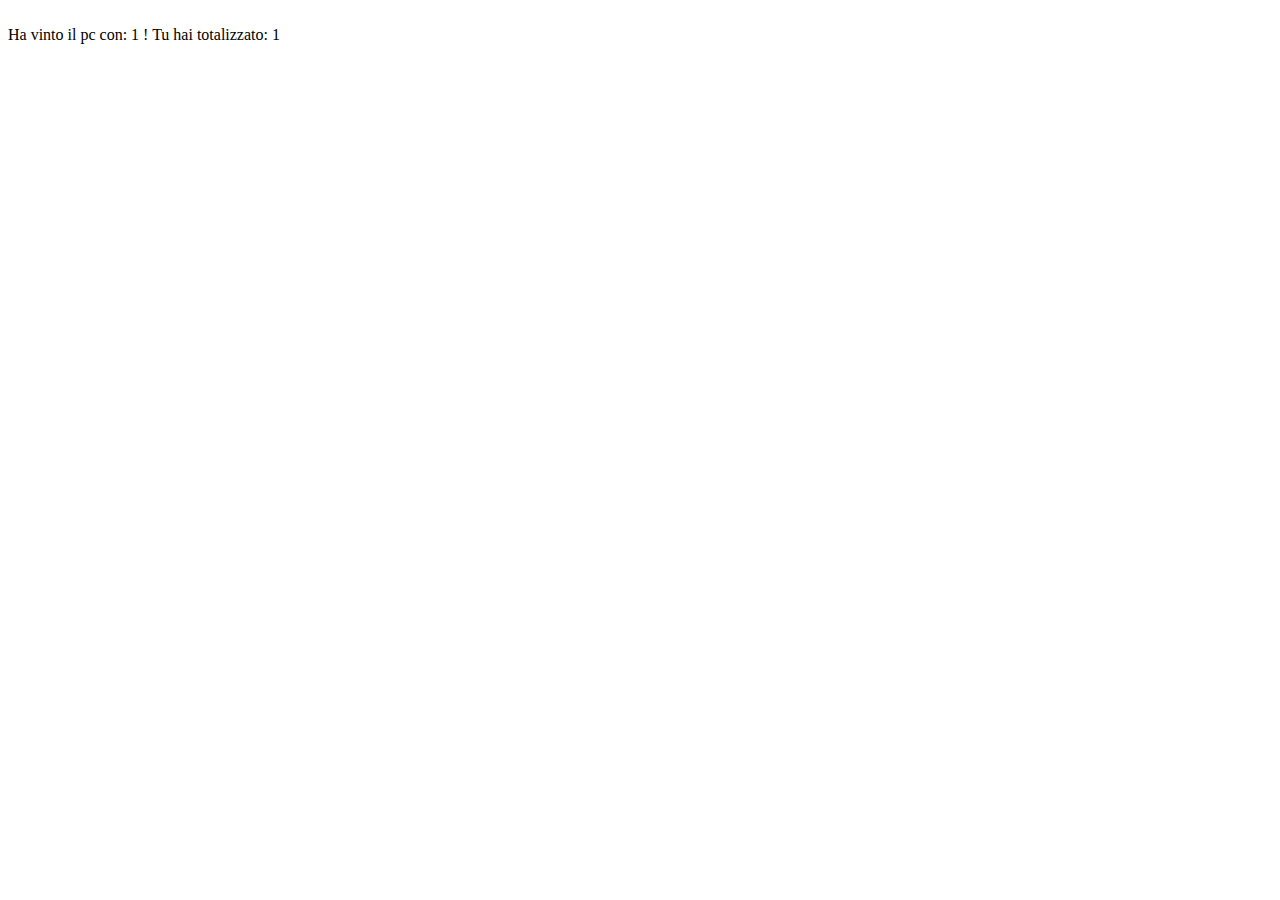
==== dadi.html @ 5bca4b50 "Creati index, css e js per ogni esercizio" ====
<!DOCTYPE html>
<html lang="en">
  <head>
    <meta charset="UTF-8" />
    <meta http-equiv="X-UA-Compatible" content="IE=edge" />
    <meta name="viewport" content="width=device-width, initial-scale=1.0" />
    <link rel="stylesheet" href="./css/style-dadi.css" />
    <link
      href="https://cdn.jsdelivr.net/npm/bootstrap@5.1.3/dist/css/bootstrap.min.css"
      rel="stylesheet"
      integrity="sha384-1BmE4kWBq78iYhFldvKuhfTAU6auU8tT94WrHftjDbrCEXSU1oBoqyl2QvZ6jIW3"
      crossorigin="anonymous"
    />

    <title>Dadi</title>
  </head>
  <body>
    <main>
      <div class="container"><div id="output"></div></div>
    </main>
    <script src="./script-dadi.js"></script>
  </body>
</html>
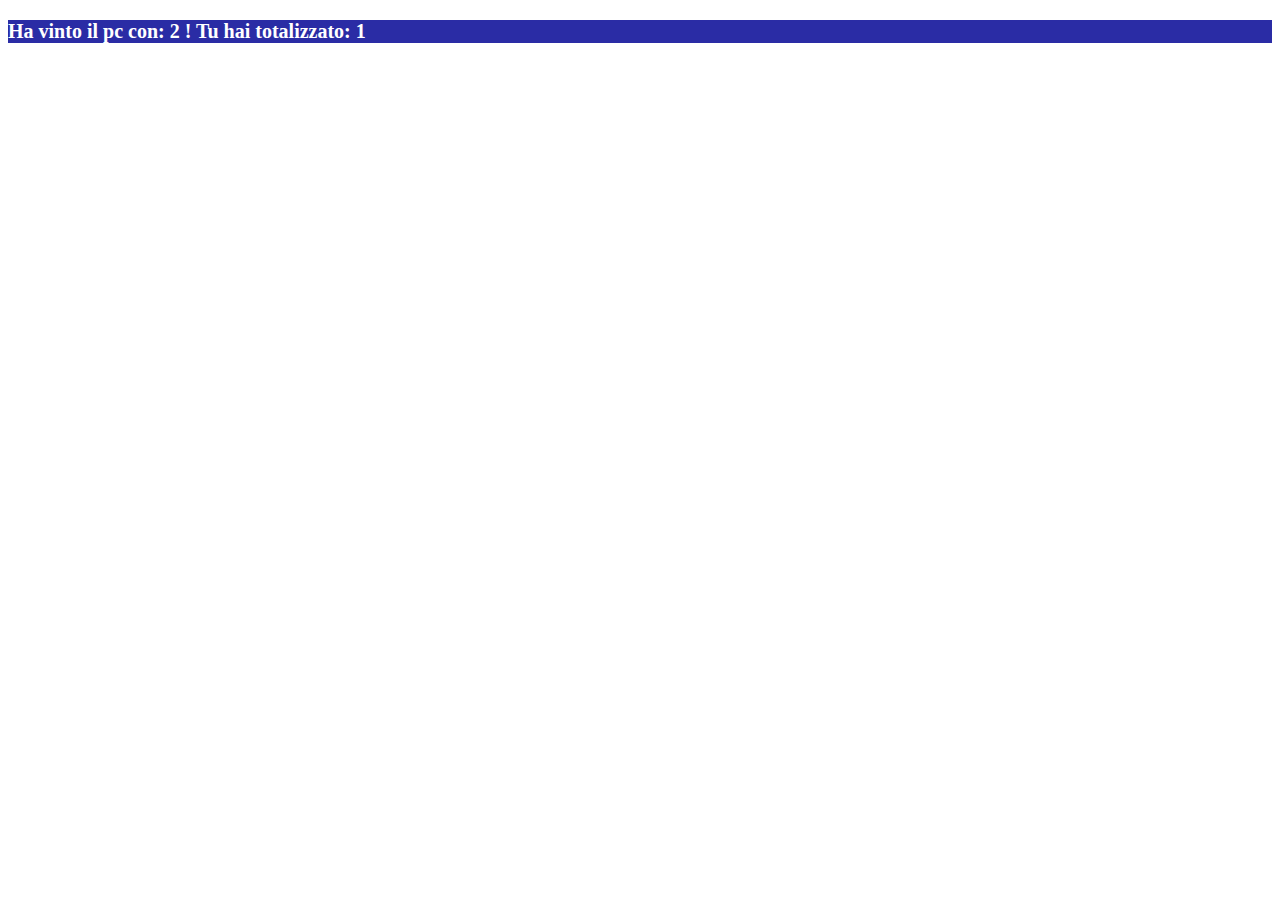
==== commit 9fd41d74: "Aggiunti stili" ====
--- a/dadi.html
+++ b/dadi.html
@@ -16,7 +16,11 @@
   </head>
   <body>
     <main>
-      <div class="container"><div id="output"></div></div>
+      <div class="container d-flex justify-content-center">
+        <div class="row d-flex justify-content-center align-items-center py-3">
+          <div class="col-12"><div id="output"></div></div>
+        </div>
+      </div>
     </main>
     <script src="./script-dadi.js"></script>
   </body>
--- a/css/style-dadi.css
+++ b/css/style-dadi.css
@@ -0,0 +1,9 @@
+main {
+  background-color: rgb(42, 44, 165);
+  color: white;
+}
+
+p {
+  font-weight: bold;
+  font-size: 20px;
+}
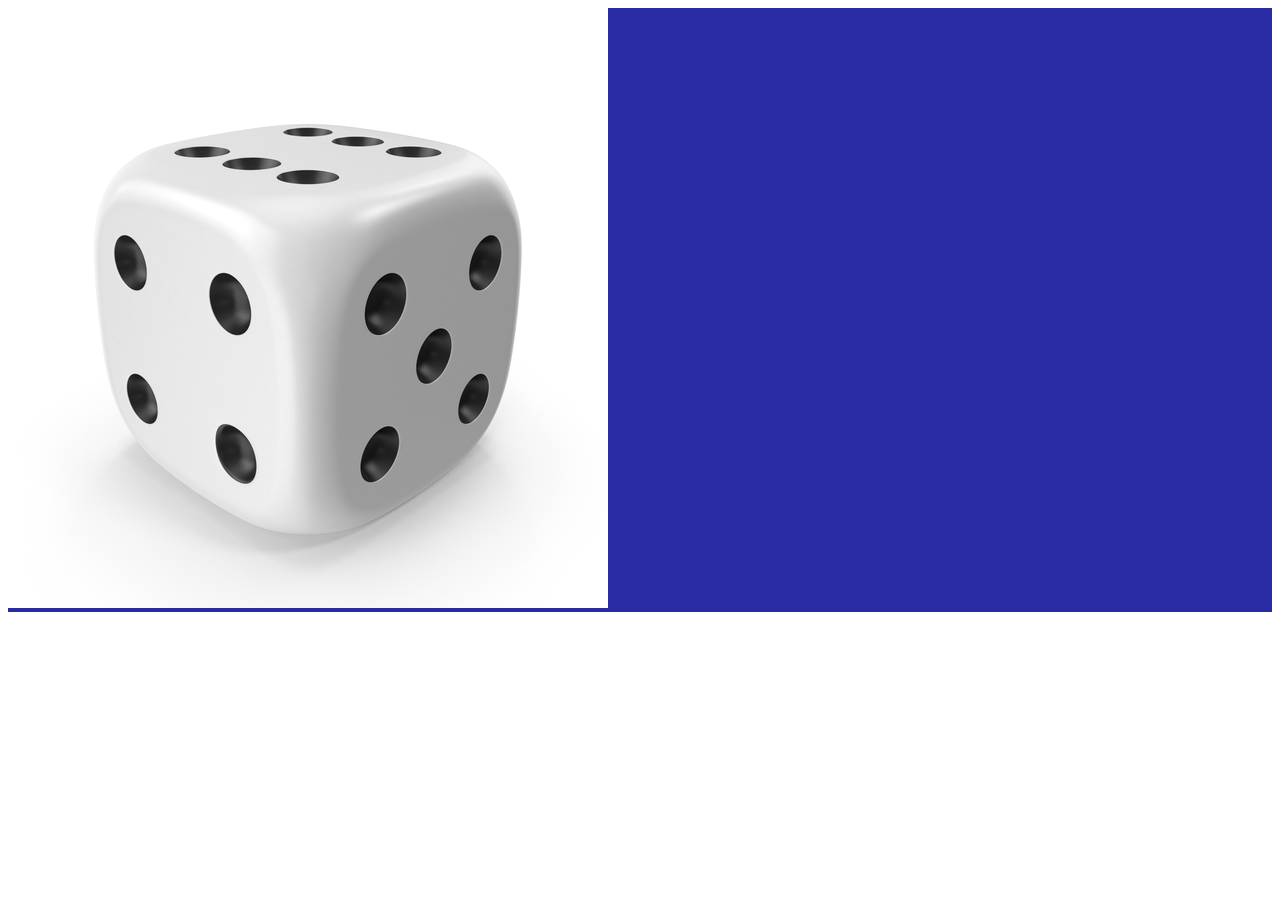
==== commit 84677e1a: "Aggiunta funzione on-click img dado" ====
--- a/dadi.html
+++ b/dadi.html
@@ -18,7 +18,14 @@
     <main>
       <div class="container d-flex justify-content-center">
         <div class="row d-flex justify-content-center align-items-center py-3">
-          <div class="col-12"><div id="output"></div></div>
+          <div
+            class="d-flex col-12 justify-content-center align-items-center py-3"
+          >
+            <div class="col-6">
+              <img src="./G03.jpg" alt="" id="dice" class="img-fluid py-4" />
+              <div id="output"></div>
+            </div>
+          </div>
         </div>
       </div>
     </main>
--- a/css/style-dadi.css
+++ b/css/style-dadi.css
@@ -7,3 +7,7 @@
   font-weight: bold;
   font-size: 20px;
 }
+
+#dice:hover {
+  cursor: pointer;
+}
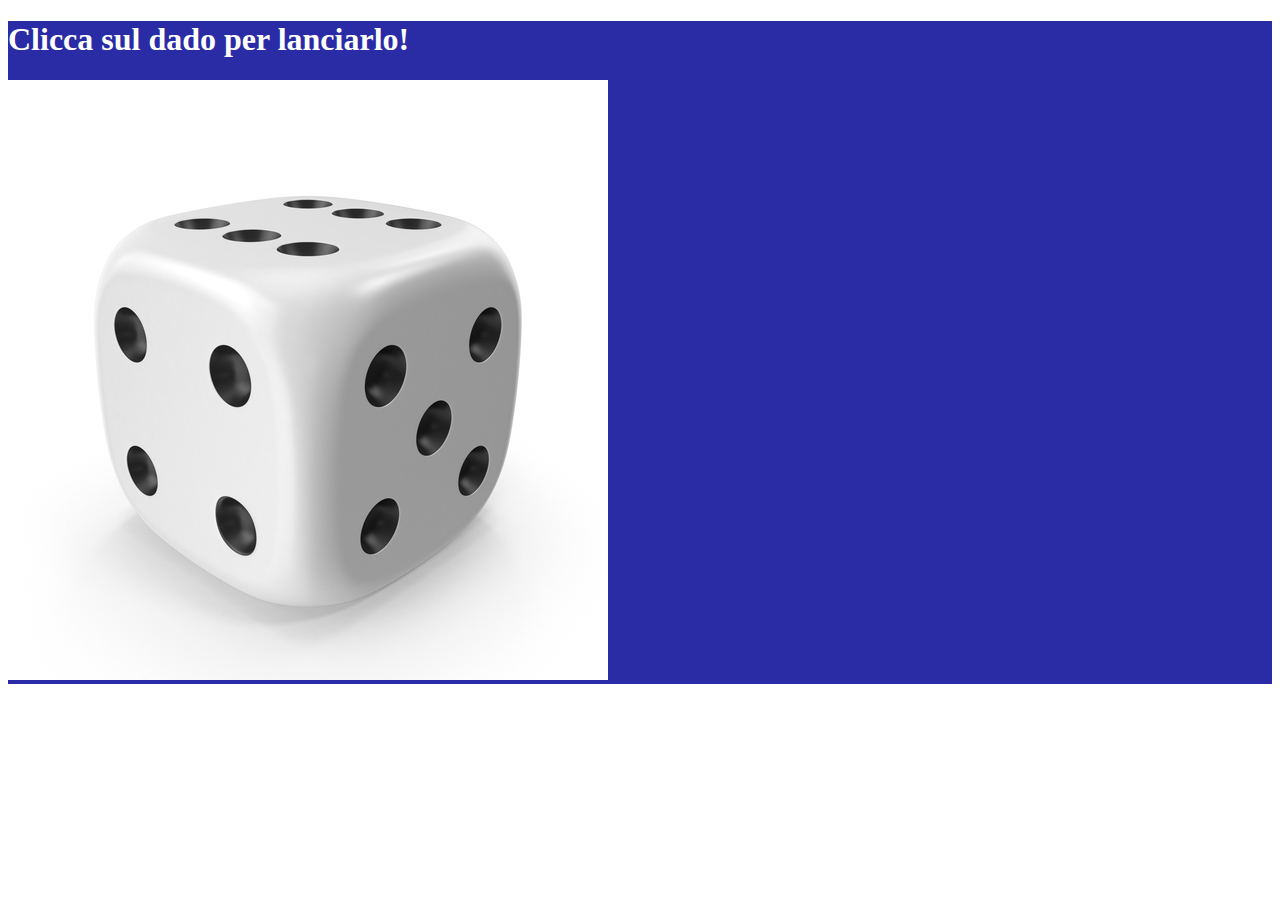
==== commit 0a67e28e: "Piccola modifica" ====
--- a/dadi.html
+++ b/dadi.html
@@ -22,6 +22,7 @@
             class="d-flex col-12 justify-content-center align-items-center py-3"
           >
             <div class="col-6">
+              <div><h1>Clicca sul dado per lanciarlo!</h1></div>
               <img src="./G03.jpg" alt="" id="dice" class="img-fluid py-4" />
               <div id="output"></div>
             </div>
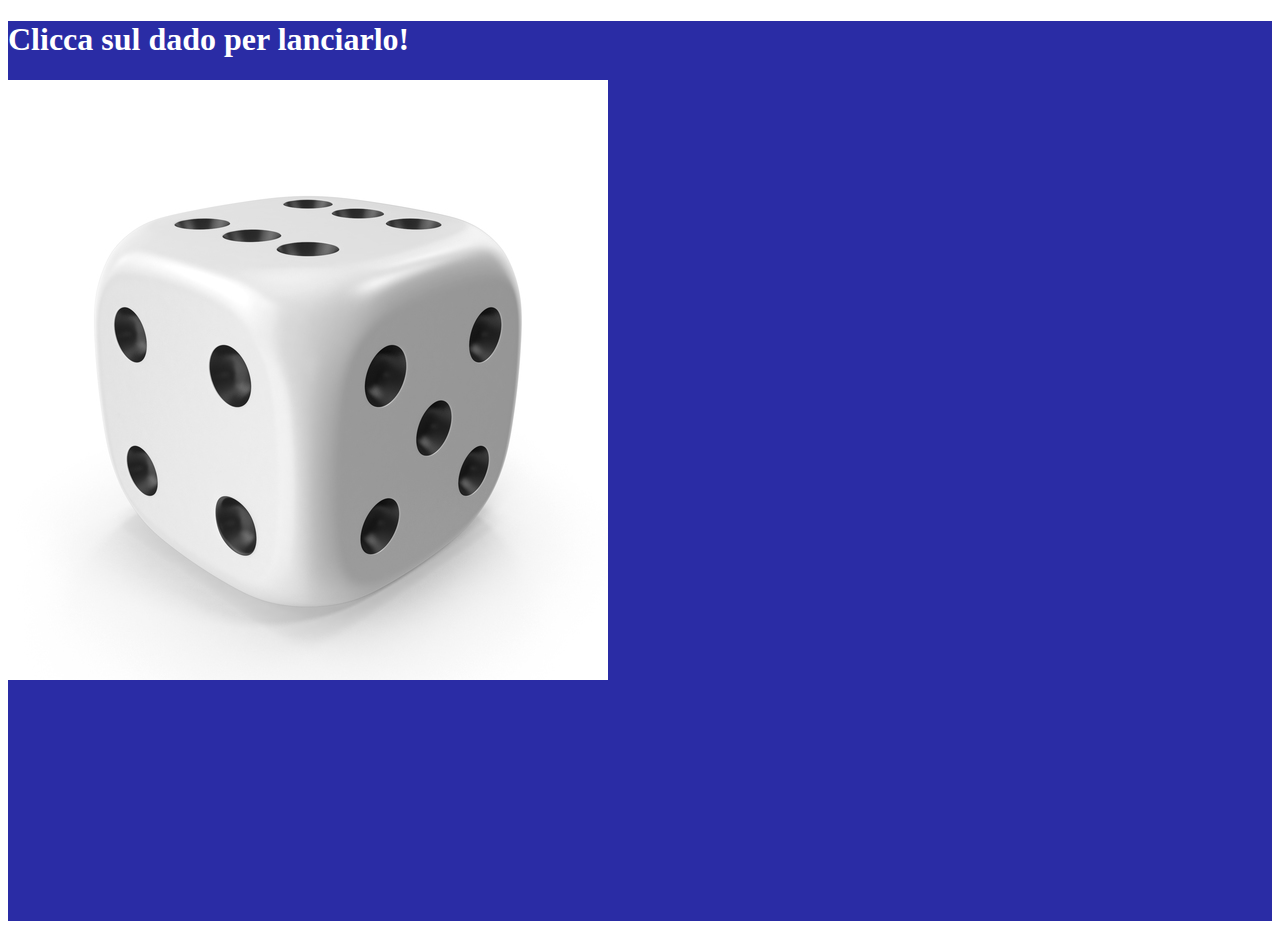
==== commit 71019bc3: "Modifiche html e css" ====
--- a/dadi.html
+++ b/dadi.html
@@ -16,7 +16,7 @@
   </head>
   <body>
     <main>
-      <div class="container d-flex justify-content-center">
+      <div class="container d-flex justify-content-center align-items-center">
         <div class="row d-flex justify-content-center align-items-center py-3">
           <div
             class="d-flex col-12 justify-content-center align-items-center py-3"
--- a/css/style-dadi.css
+++ b/css/style-dadi.css
@@ -1,6 +1,7 @@
 main {
   background-color: rgb(42, 44, 165);
   color: white;
+  min-height: 100vh;
 }
 
 p {
